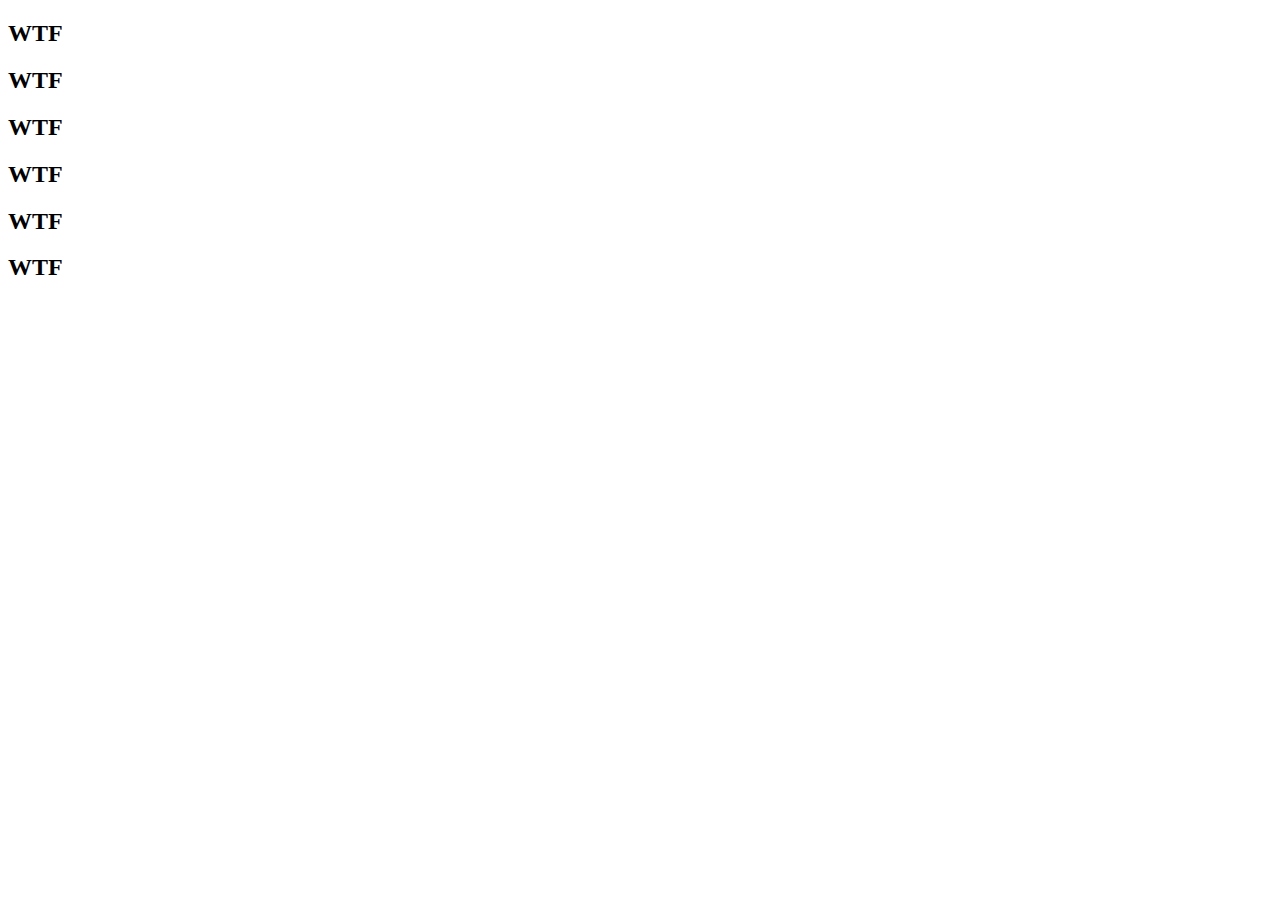
==== init.html @ d13b65ac "New Change" ====
<!DOCTYPE html>
<html lang="en">
<head>
    <meta charset="UTF-8">
    <meta name="viewport" content="width=device-width, initial-scale=1.0">
    <title>Document</title>
</head>
<body>

    <h2>WTF</h2>    <h2>WTF</h2>    <h2>WTF</h2>    
    <h2>WTF</h2>    <h2>WTF</h2>    <h2>WTF</h2>    
</body>
</html>
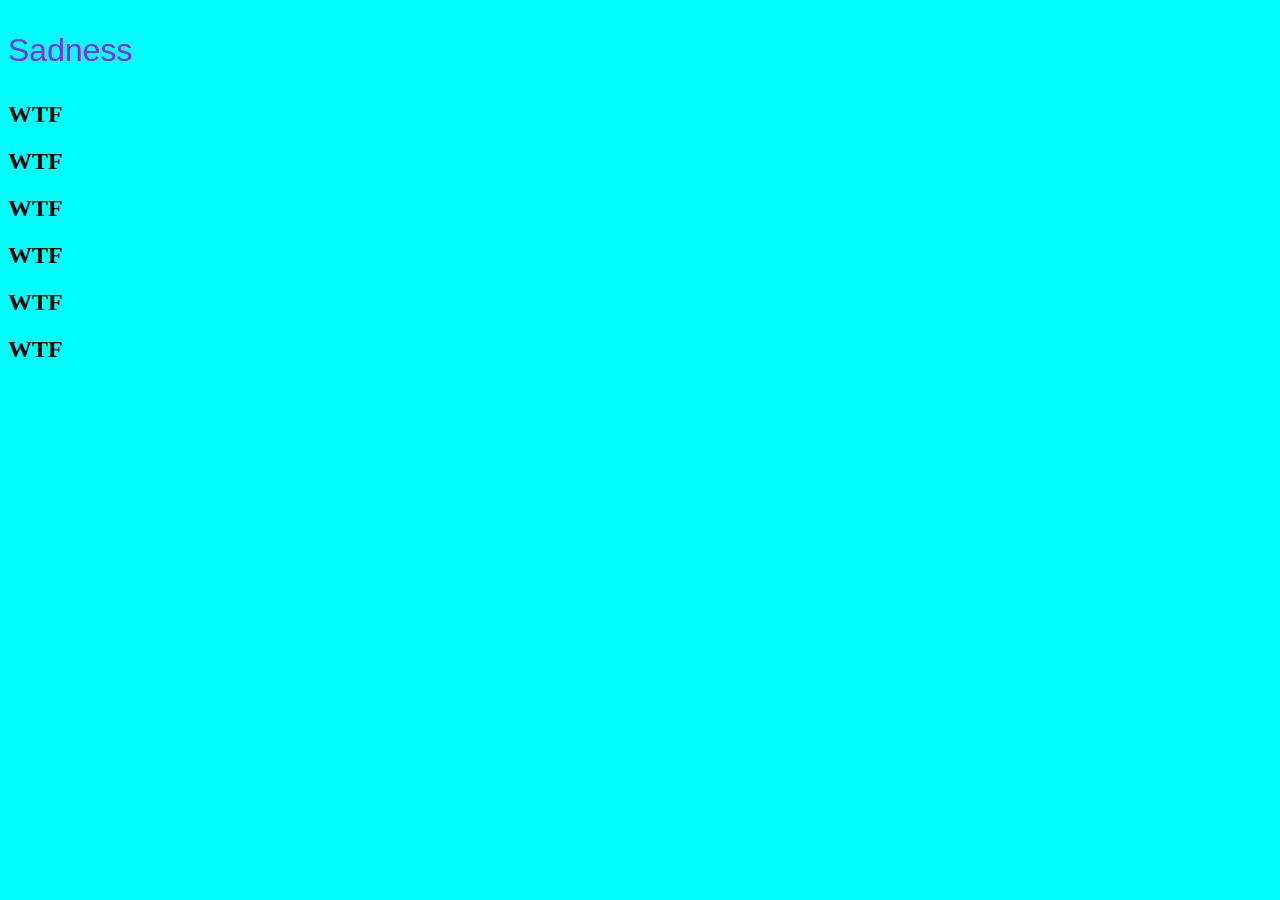
==== commit 6dd30909: "Merge pull request #1 from Velenteienko94/font" ====
--- a/init.html
+++ b/init.html
@@ -4,9 +4,10 @@
     <meta charset="UTF-8">
     <meta name="viewport" content="width=device-width, initial-scale=1.0">
     <title>Document</title>
+    <link rel="stylesheet" href="./assets/style.css"/>
 </head>
 <body>
-
+    <p>Sadness</p>
     <h2>WTF</h2>    <h2>WTF</h2>    <h2>WTF</h2>    
     <h2>WTF</h2>    <h2>WTF</h2>    <h2>WTF</h2>    
 </body>
--- a/assets/style.css
+++ b/assets/style.css
@@ -0,0 +1,8 @@
+body{
+    background-color: aqua;
+}
+p{
+    color: blueviolet;
+    font-family: Impact, Haettenschweiler, 'Arial Narrow Bold', sans-serif;
+    font-size: xx-large;
+}